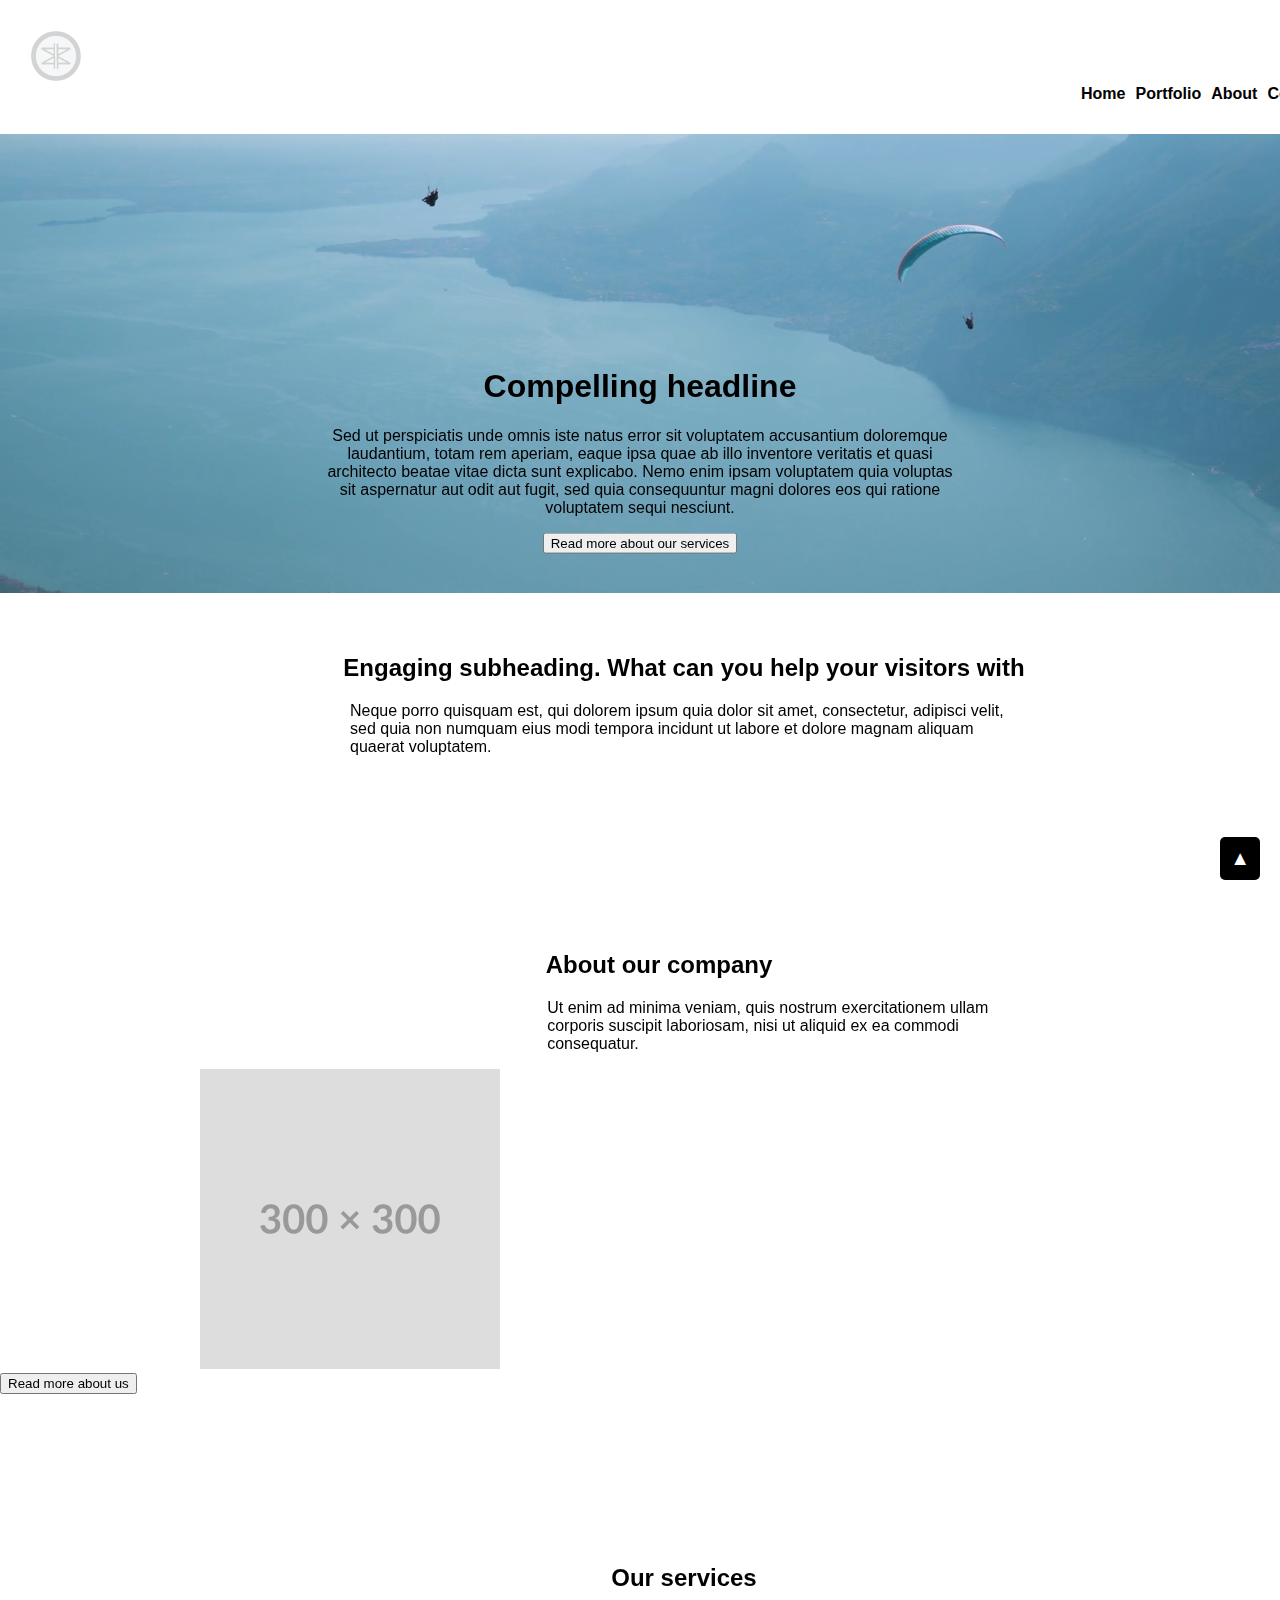
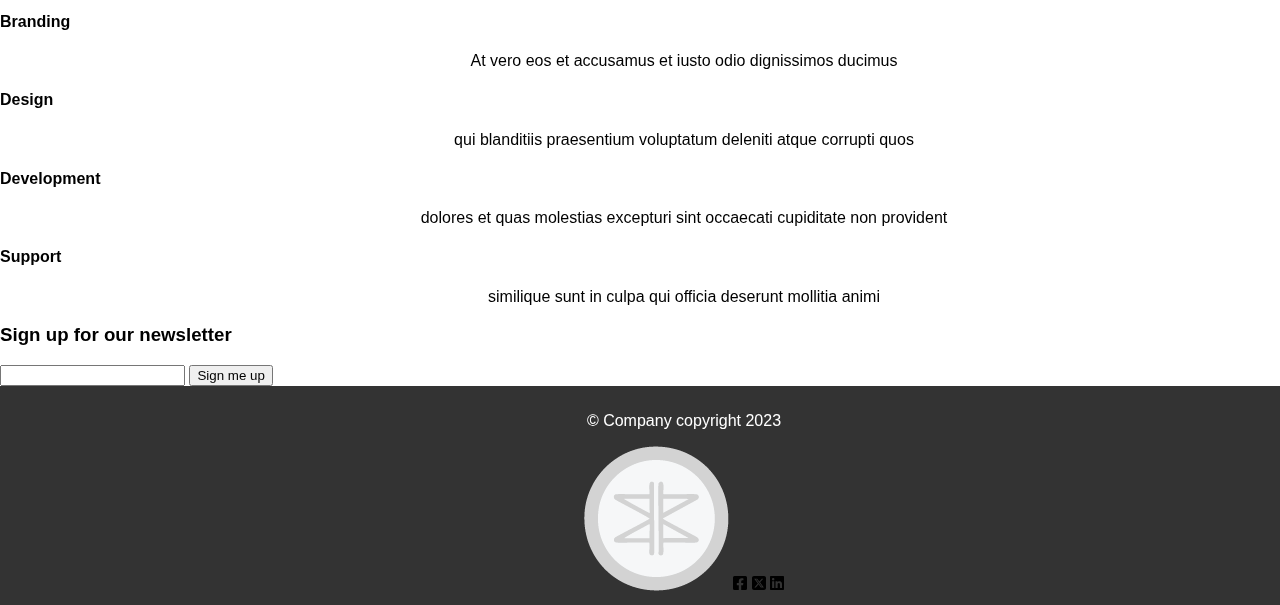
==== index.html @ ba37507a "Noe" ====
<!DOCTYPE html>
<html lang="zxx">

<head>
    <meta charset="UTF-8">
    <meta name="viewport" content="width=device-width, initial-scale=1.0">
    <link rel="stylesheet" href="css/style.css">

    <title>Forside</title>
</head>

<body> 
    <div id="top"></div>

    <header>
    <nav>
        <div id="icon">
            <a href="index.html"><img src="ressurser/logo2.png" alt="logoNAV"></a>
        </div>
        <ul>
            <li><a href="index.html">Home</a></li>
            <li><a href="products.html">Portfolio</a></li>
            <li><a href="about.html">About</a></li>
            <li><a href="#">Contact</a></li>
        <!--Navigasjonsmeny her-->
        </ul>
    </nav>
    </header>

    <section id="video-section">
        <video autoplay muted loop poster="ressurser/1920x1080PlaceholderVIDEO.png">
            <source src="ressurser/mountains.mp4" type="video/mp4">Your browser does not support the video tag. 
        </video>
        <!--Header innhold-->
        <div class="header-content">
        <h1>Compelling headline</h1>
        <p>Sed ut perspiciatis unde omnis iste natus error sit voluptatem accusantium doloremque laudantium, totam rem aperiam, eaque ipsa quae ab illo inventore veritatis et quasi architecto beatae vitae dicta sunt explicabo. Nemo enim ipsam voluptatem quia voluptas sit aspernatur aut odit aut fugit, sed quia consequuntur magni dolores eos qui ratione voluptatem sequi nesciunt.</p>
        <button type="button" onclick="window.location='#ourservices'">
            Read more about our services
        </button>
        </div>
    </section>

        

    <main>
        <section> 
            <!--Hovedinnhold her-->
            <h2>Engaging subheading. What can you help your visitors with</h2>
            <p>Neque porro quisquam est, qui dolorem ipsum quia dolor sit amet, consectetur, adipisci velit, sed quia non numquam eius modi tempora incidunt ut labore et dolore magnam aliquam quaerat voluptatem.</p>
            <article>
                <h2>About our company</h2>
                <p>Ut enim ad minima veniam, quis nostrum exercitationem ullam corporis suscipit laboriosam, nisi ut aliquid ex ea commodi consequatur.</p>
                <img id="bildemain" src="ressurser/300x300Placeholder.png" alt="placeholderpic">
                <form action="about.html" class="Read-more-button video-button">
                    <button type="submit">Read more about us</button>
                </form>
            </article>
            <section id="ourservices">
                <h2>Our services</h2>
                <h4>Branding</h4>
                <p>At vero eos et accusamus et iusto odio dignissimos ducimus</p>
                <h4>Design</h4>
                <p>qui blanditiis praesentium voluptatum deleniti atque corrupti quos </p>
                <h4>Development</h4>
                <p>dolores et quas molestias excepturi sint occaecati cupiditate non provident</p>
                <h4>Support</h4>
                <p>similique sunt in culpa qui officia deserunt mollitia animi</p>
            </section>
        </section>
            <div>
            <article>
                <h3>Sign up for our newsletter</h3>
                <form class="sign-up-form">
                    <input type="text" placeholder="">
                    <button type="submit">Sign me up</button>
                </form>
            </article>
            </div>
    </main>

    <footer>
    <!--Nedre del innhold-->
        <p>&copy; Company copyright 2023</p>
        <a href="index.html"><img src="ressurser/logo2.png" alt="logoBUNN"></a>
    <!-- Lenke til Facebook -->
        <a href="https://www.facebook.com/dinFacebookSide" target="_blank"><svg xmlns="http://www.w3.org/2000/svg" height="1em" viewBox="0 0 448 512"><!--! Font Awesome Free 6.4.2 by @fontawesome - https://fontawesome.com License - https://fontawesome.com/license (Commercial License) Copyright 2023 Fonticons, Inc. --><path d="M400 32H48A48 48 0 0 0 0 80v352a48 48 0 0 0 48 48h137.25V327.69h-63V256h63v-54.64c0-62.15 37-96.48 93.67-96.48 27.14 0 55.52 4.84 55.52 4.84v61h-31.27c-30.81 0-40.42 19.12-40.42 38.73V256h68.78l-11 71.69h-57.78V480H400a48 48 0 0 0 48-48V80a48 48 0 0 0-48-48z"/></svg></a>

    <!-- Lenke til Twitter -->
        <a href="https://twitter.com/dinTwitterSide" target="_blank"><svg xmlns="http://www.w3.org/2000/svg" height="1em" viewBox="0 0 448 512"><!--! Font Awesome Free 6.4.2 by @fontawesome - https://fontawesome.com License - https://fontawesome.com/license (Commercial License) Copyright 2023 Fonticons, Inc. --><path d="M64 32C28.7 32 0 60.7 0 96V416c0 35.3 28.7 64 64 64H384c35.3 0 64-28.7 64-64V96c0-35.3-28.7-64-64-64H64zm297.1 84L257.3 234.6 379.4 396H283.8L209 298.1 123.3 396H75.8l111-126.9L69.7 116h98l67.7 89.5L313.6 116h47.5zM323.3 367.6L153.4 142.9H125.1L296.9 367.6h26.3z"/></svg></a>

    <!-- Lenke til Instagram -->
        <a href="https://no.linkedin.com/" target="_blank"><svg xmlns="http://www.w3.org/2000/svg" height="1em" viewBox="0 0 448 512"><!--! Font Awesome Free 6.4.2 by @fontawesome - https://fontawesome.com License - https://fontawesome.com/license (Commercial License) Copyright 2023 Fonticons, Inc. --><path d="M416 32H31.9C14.3 32 0 46.5 0 64.3v383.4C0 465.5 14.3 480 31.9 480H416c17.6 0 32-14.5 32-32.3V64.3c0-17.8-14.4-32.3-32-32.3zM135.4 416H69V202.2h66.5V416zm-33.2-243c-21.3 0-38.5-17.3-38.5-38.5S80.9 96 102.2 96c21.2 0 38.5 17.3 38.5 38.5 0 21.3-17.2 38.5-38.5 38.5zm282.1 243h-66.4V312c0-24.8-.5-56.7-34.5-56.7-34.6 0-39.9 27-39.9 54.9V416h-66.4V202.2h63.7v29.2h.9c8.9-16.8 30.6-34.5 62.9-34.5 67.2 0 79.7 44.3 79.7 101.9V416z"/></svg></a>
    <!--Footer innhold-->
    </footer>
    <button id="scrollTopBtn" onclick="scrollToTop()">
        <span>&#9650;</span>
    </button>
    <script>
        function scrollToTop() {
            document.body.scrollTop = 0; // For Safari
            document.documentElement.scrollTop = 0; // For Chrome, Firefox, IE, and Opera
        }
    </script>
</body>
</html>
---- css/style.css ----
#scrollTopBtn {
    position: fixed;
    bottom: 20px;
    right: 20px;
    /*display: none;*/
    background-color: #000000; 
    color: white;
    border: none;
    border-radius: 5px;
    padding: 10px;
    cursor: pointer;
}

#scrollTopBtn span {
    font-size: 20px; 
}


/*Forside*/

.header-content {
    position: absolute;
    top: 50%;
    left: 50%;
    transform: translate(-50%, -50%);
    text-align: center;
    color: white;
    z-index: 1; 
    color: black;
}

body {
    margin: 0;
    font-family: Arial, sans-serif;
    display: grid;
    grid-template-rows: auto 1fr auto; 
    min-height: 100vh;
}

header {
    display: flex;
    justify-content: space-between;
    align-items: center;
    background-color: #ffffff;
    padding: 31px;
}

#icon img {
    width: 50px;
    height: auto;
}

nav ul {
    list-style: none;
    margin: 0;
    padding: 0;
    display: flex;
    margin-left: 1050px;
}

nav li {
    margin-right: 10px;

}

nav a {
    text-decoration: none;
    color: rgb(0, 0, 0);
    font-weight: bold;
}

#video-section {
    display: flex;
    justify-content: center;
    align-items: center;
    background-color: #f0f0f0;
    padding: 0px;
    height: 150px;
    padding-bottom: 200px;
}

main section h2{
    display: flex;
    justify-content: center;
    padding-top: 150px;
}


main section p{
    display: flex;
    justify-content: center;
    padding-left: 350px;
    padding-right: 350px;
}

main section article h2{
    display: flex;
    justify-content: center;
    padding-right: 50px;
    padding-top: 175px;
}

main section article p{
    padding-left: 40%;
}

main section article img {
    margin-right: 20px; 
}



/*main section article button{
    display: flex;
    justify-content: center;
}*/

/*main section article form {
    display: flex;
    flex-direction: column;
    align-items: flex-start;
}*/

/*main section article button {
    margin-bottom: 10px;  
}*/

#aboutour{
    padding-left: 0px;
}

#bildemain{
    padding-left: 200px;
}


video {
    max-width: 100%;
    height: auto;
}

#content-section {
    padding: 20px;
}

footer {
    text-align: center;
    background-color: #333;
    color: white;
    padding: 10px;
}

/*Products*/

header {
    position: relative;
}

.header-container {
    position: relative;
}

.header-container img {
    width: 100%;
    height: auto; 
}

.header-container h1 {
    position: absolute;
    top: 50%; 
    left: 50%; 
    transform: translate(-50%, -50%); 
    color: rgb(0, 0, 0); 
    z-index: 1; 
}

/*About*/

.header-container p {
    position: absolute;
    top: 50%; 
    left: 80%; 
    transform: translate(-50%, -50%); 
    color: rgb(0, 0, 0); 
    z-index: 1; 
}

.header-container h2{
    position: sticky;
    top: 20%; 
    left: 50%;
    transform: translate(-50%, -50%); 
    color: rgb(0, 0, 0); 
    z-index: 1; 
}

#map {
    height: 300px; 
    width: 100%; 
 }

/*

Fargekoder:

Gull-gul kode: #e6bd43

Gråsvart: #252525

Svart: #000

Hvit: #fff

*/
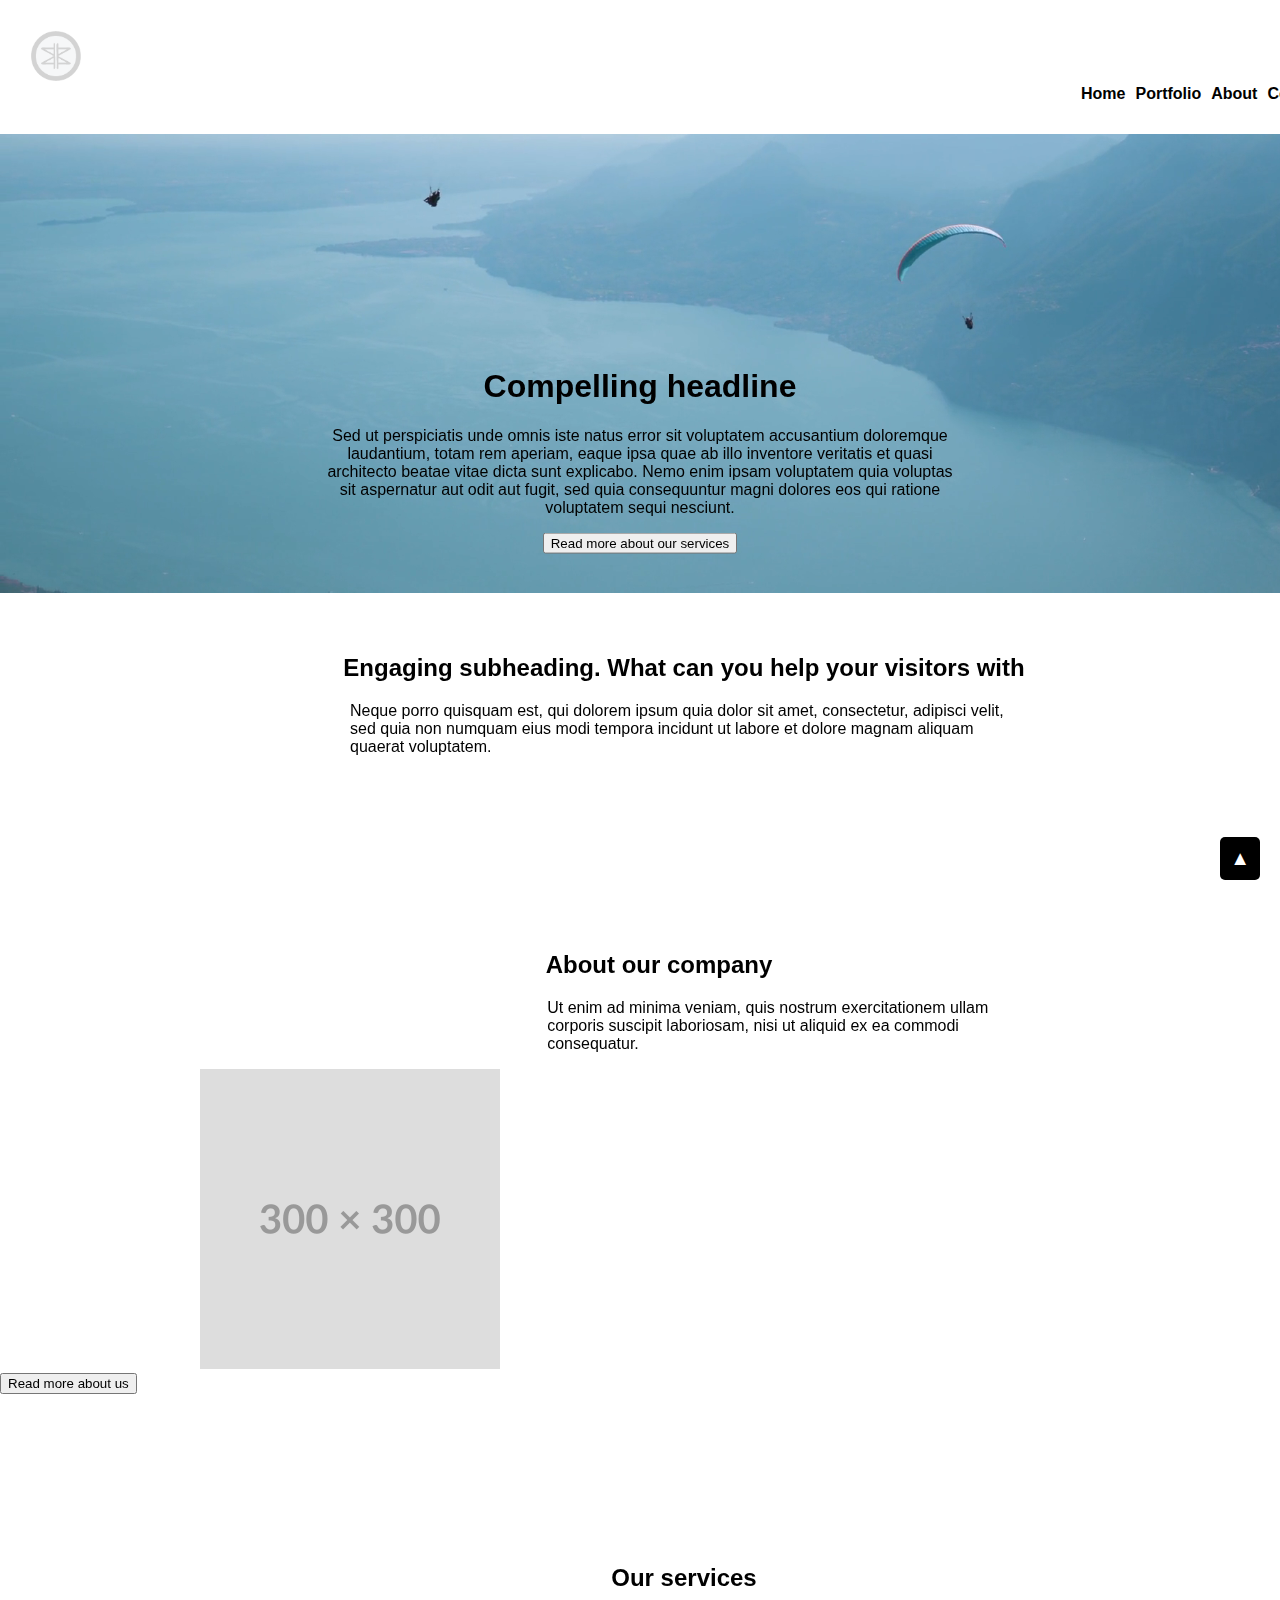
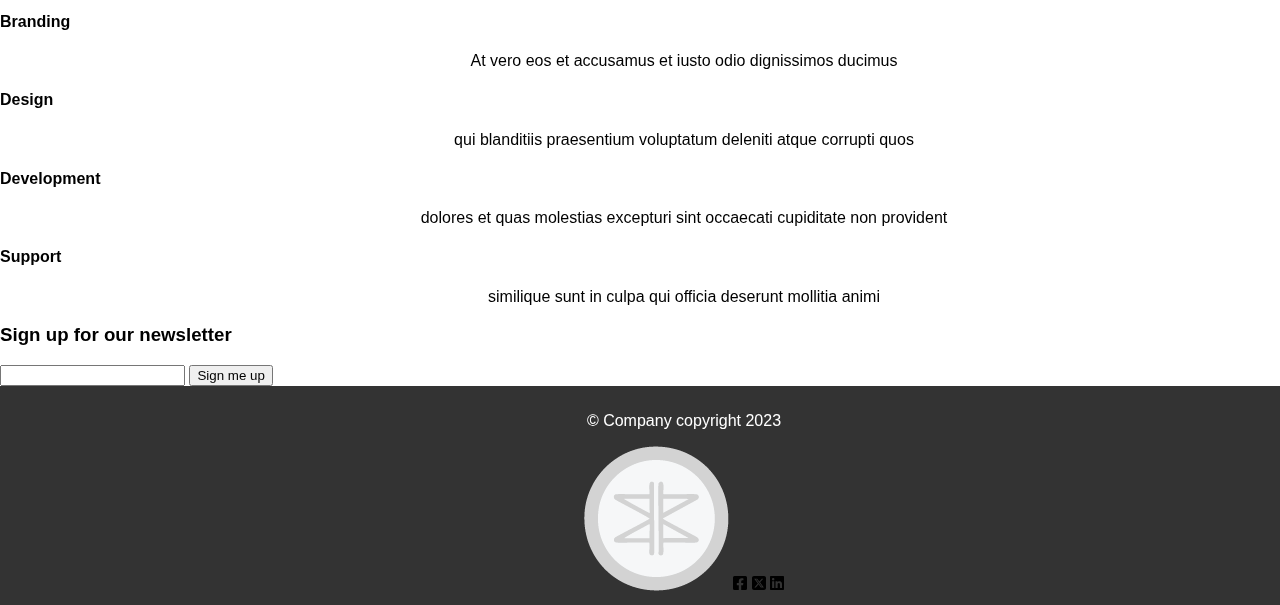
==== commit 39799bf7: "Fjerna guide-kommentarer" ====
--- a/index.html
+++ b/index.html
@@ -21,8 +21,7 @@
             <li><a href="index.html">Home</a></li>
             <li><a href="products.html">Portfolio</a></li>
             <li><a href="about.html">About</a></li>
-            <li><a href="#">Contact</a></li>
-        <!--Navigasjonsmeny her-->
+            <li><a href="about.html">Contact</a></li>
         </ul>
     </nav>
     </header>
@@ -31,7 +30,6 @@
         <video autoplay muted loop poster="ressurser/1920x1080PlaceholderVIDEO.png">
             <source src="ressurser/mountains.mp4" type="video/mp4">Your browser does not support the video tag. 
         </video>
-        <!--Header innhold-->
         <div class="header-content">
         <h1>Compelling headline</h1>
         <p>Sed ut perspiciatis unde omnis iste natus error sit voluptatem accusantium doloremque laudantium, totam rem aperiam, eaque ipsa quae ab illo inventore veritatis et quasi architecto beatae vitae dicta sunt explicabo. Nemo enim ipsam voluptatem quia voluptas sit aspernatur aut odit aut fugit, sed quia consequuntur magni dolores eos qui ratione voluptatem sequi nesciunt.</p>
@@ -45,7 +43,6 @@
 
     <main>
         <section> 
-            <!--Hovedinnhold her-->
             <h2>Engaging subheading. What can you help your visitors with</h2>
             <p>Neque porro quisquam est, qui dolorem ipsum quia dolor sit amet, consectetur, adipisci velit, sed quia non numquam eius modi tempora incidunt ut labore et dolore magnam aliquam quaerat voluptatem.</p>
             <article>
@@ -80,18 +77,13 @@
     </main>
 
     <footer>
-    <!--Nedre del innhold-->
         <p>&copy; Company copyright 2023</p>
         <a href="index.html"><img src="ressurser/logo2.png" alt="logoBUNN"></a>
-    <!-- Lenke til Facebook -->
         <a href="https://www.facebook.com/dinFacebookSide" target="_blank"><svg xmlns="http://www.w3.org/2000/svg" height="1em" viewBox="0 0 448 512"><!--! Font Awesome Free 6.4.2 by @fontawesome - https://fontawesome.com License - https://fontawesome.com/license (Commercial License) Copyright 2023 Fonticons, Inc. --><path d="M400 32H48A48 48 0 0 0 0 80v352a48 48 0 0 0 48 48h137.25V327.69h-63V256h63v-54.64c0-62.15 37-96.48 93.67-96.48 27.14 0 55.52 4.84 55.52 4.84v61h-31.27c-30.81 0-40.42 19.12-40.42 38.73V256h68.78l-11 71.69h-57.78V480H400a48 48 0 0 0 48-48V80a48 48 0 0 0-48-48z"/></svg></a>
 
-    <!-- Lenke til Twitter -->
         <a href="https://twitter.com/dinTwitterSide" target="_blank"><svg xmlns="http://www.w3.org/2000/svg" height="1em" viewBox="0 0 448 512"><!--! Font Awesome Free 6.4.2 by @fontawesome - https://fontawesome.com License - https://fontawesome.com/license (Commercial License) Copyright 2023 Fonticons, Inc. --><path d="M64 32C28.7 32 0 60.7 0 96V416c0 35.3 28.7 64 64 64H384c35.3 0 64-28.7 64-64V96c0-35.3-28.7-64-64-64H64zm297.1 84L257.3 234.6 379.4 396H283.8L209 298.1 123.3 396H75.8l111-126.9L69.7 116h98l67.7 89.5L313.6 116h47.5zM323.3 367.6L153.4 142.9H125.1L296.9 367.6h26.3z"/></svg></a>
 
-    <!-- Lenke til Instagram -->
         <a href="https://no.linkedin.com/" target="_blank"><svg xmlns="http://www.w3.org/2000/svg" height="1em" viewBox="0 0 448 512"><!--! Font Awesome Free 6.4.2 by @fontawesome - https://fontawesome.com License - https://fontawesome.com/license (Commercial License) Copyright 2023 Fonticons, Inc. --><path d="M416 32H31.9C14.3 32 0 46.5 0 64.3v383.4C0 465.5 14.3 480 31.9 480H416c17.6 0 32-14.5 32-32.3V64.3c0-17.8-14.4-32.3-32-32.3zM135.4 416H69V202.2h66.5V416zm-33.2-243c-21.3 0-38.5-17.3-38.5-38.5S80.9 96 102.2 96c21.2 0 38.5 17.3 38.5 38.5 0 21.3-17.2 38.5-38.5 38.5zm282.1 243h-66.4V312c0-24.8-.5-56.7-34.5-56.7-34.6 0-39.9 27-39.9 54.9V416h-66.4V202.2h63.7v29.2h.9c8.9-16.8 30.6-34.5 62.9-34.5 67.2 0 79.7 44.3 79.7 101.9V416z"/></svg></a>
-    <!--Footer innhold-->
     </footer>
     <button id="scrollTopBtn" onclick="scrollToTop()">
         <span>&#9650;</span>
